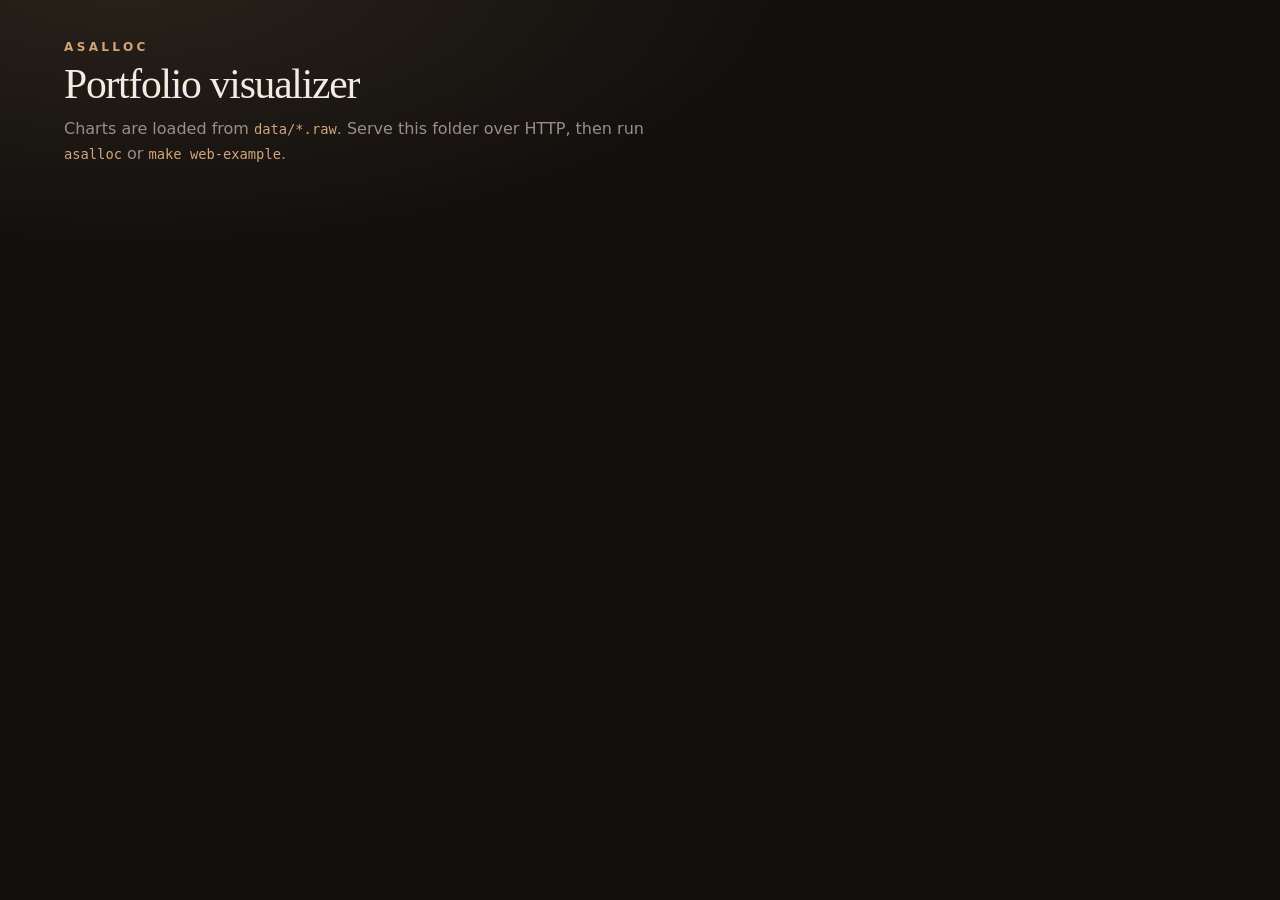
==== visual/web/index.html @ 7b016202 "introduce local web visualizer * Default portfolio charts to a local web visualizer * Write pie payl" ====
<!DOCTYPE html>
<html lang="en">
  <head>
    <meta charset="utf-8" />
    <meta name="viewport" content="width=device-width, initial-scale=1" />
    <title>asalloc visualizer</title>
    <link rel="stylesheet" href="styles.css" />
  </head>
  <body>
    <header class="masthead">
      <p class="wordmark">asalloc</p>
      <h1>Portfolio visualizer</h1>
      <p class="lede">Charts are loaded from <code>data/*.raw</code>. Serve this folder over HTTP, then run <code>asalloc</code> or <code>make web-example</code>.</p>
    </header>
    <main id="gallery" class="gallery" aria-live="polite"></main>
    <p id="status" class="status" hidden></p>
    <script src="app.js"></script>
  </body>
</html>
---- visual/web/styles.css ----
:root {
  --ink: #12100e;
  --paper: #1c1916;
  --line: #3a332c;
  --text: #f3ece3;
  --muted: #9a8f82;
  --gold: #d4a574;
  --shadow: 0 18px 40px rgba(0, 0, 0, 0.28);
}

*,
*::before,
*::after {
  box-sizing: border-box;
}

html,
body {
  margin: 0;
  min-height: 100%;
  background:
    radial-gradient(1200px 500px at 10% -10%, rgba(212, 165, 116, 0.12), transparent 55%),
    var(--ink);
  color: var(--text);
  font-family: "Segoe UI", system-ui, -apple-system, sans-serif;
}

body {
  padding: 2.5rem 1.5rem 4rem;
}

.masthead {
  max-width: 72rem;
  margin: 0 auto 2.5rem;
}

.wordmark {
  margin: 0 0 0.35rem;
  color: var(--gold);
  font-size: 0.75rem;
  font-weight: 600;
  letter-spacing: 0.28em;
  text-transform: uppercase;
}

h1 {
  margin: 0 0 0.6rem;
  font-family: Georgia, "Iowan Old Style", "Palatino Linotype", serif;
  font-size: clamp(1.8rem, 4vw, 2.6rem);
  font-weight: 500;
  letter-spacing: -0.03em;
}

.lede {
  margin: 0;
  max-width: 40rem;
  color: var(--muted);
  line-height: 1.55;
}

code {
  font-family: ui-monospace, "SF Mono", Menlo, monospace;
  font-size: 0.86em;
  color: var(--gold);
}

.gallery {
  display: grid;
  grid-template-columns: repeat(auto-fit, minmax(18rem, 1fr));
  gap: 1.4rem;
  max-width: 72rem;
  margin: 0 auto;
}

.card {
  background: var(--paper);
  border: 1px solid var(--line);
  border-radius: 1.1rem;
  box-shadow: var(--shadow);
  padding: 1.35rem 1.35rem 1.15rem;
}

.card h2 {
  margin: 0 0 1rem;
  font-family: Georgia, "Iowan Old Style", Palatino, serif;
  font-size: 1.05rem;
  font-weight: 500;
  line-height: 1.35;
}

.chart-wrap {
  display: grid;
  place-items: center;
}

.donut {
  width: min(100%, 16rem);
  height: auto;
  overflow: visible;
}

.legend {
  list-style: none;
  margin: 1.1rem 0 0;
  padding: 0;
  display: grid;
  gap: 0.45rem;
}

.legend li {
  display: grid;
  grid-template-columns: 0.7rem 1fr auto;
  gap: 0.65rem;
  align-items: center;
  font-size: 0.86rem;
  color: var(--muted);
}

.swatch {
  width: 0.7rem;
  height: 0.7rem;
  border-radius: 999px;
}

.legend .label {
  color: var(--text);
}

.legend .pct {
  font-variant-numeric: tabular-nums;
  color: var(--muted);
}

.empty,
.status {
  max-width: 72rem;
  margin: 3rem auto 0;
  padding: 2.2rem 1.6rem;
  border: 1px dashed var(--line);
  border-radius: 1.1rem;
  color: var(--muted);
  text-align: center;
  line-height: 1.6;
}

.empty strong {
  display: block;
  margin-bottom: 0.4rem;
  color: var(--text);
  font-family: Georgia, Palatino, serif;
  font-size: 1.2rem;
  font-weight: 500;
}

.status[hidden] {
  display: none;
}
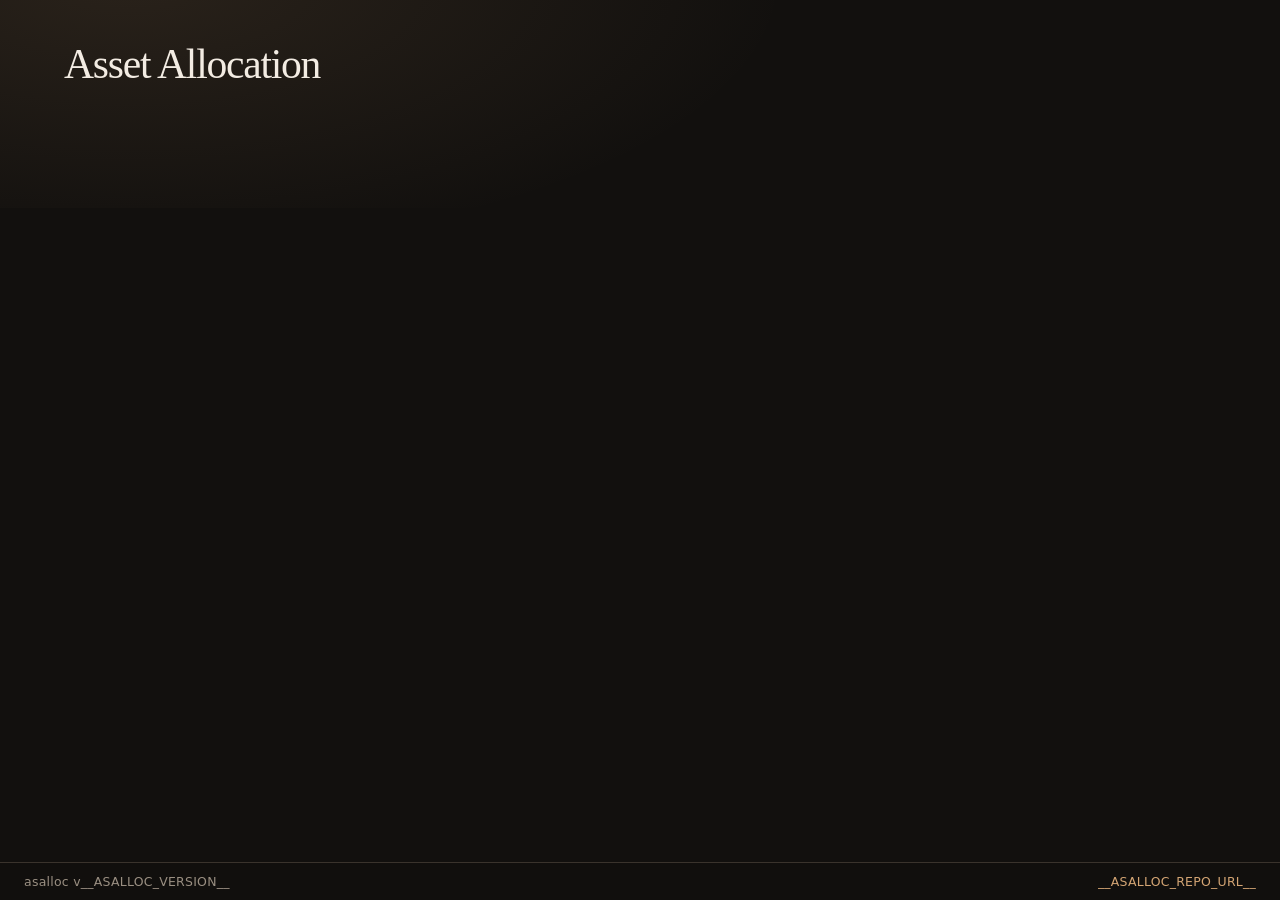
==== commit dbf1d3a3: "make fine adjustments to the web visuals" ====
--- a/visual/web/index.html
+++ b/visual/web/index.html
@@ -3,17 +3,19 @@
   <head>
     <meta charset="utf-8" />
     <meta name="viewport" content="width=device-width, initial-scale=1" />
-    <title>asalloc visualizer</title>
+    <title>Asset Allocation</title>
     <link rel="stylesheet" href="styles.css" />
   </head>
   <body>
     <header class="masthead">
-      <p class="wordmark">asalloc</p>
-      <h1>Portfolio visualizer</h1>
-      <p class="lede">Charts are loaded from <code>data/*.raw</code>. Serve this folder over HTTP, then run <code>asalloc</code> or <code>make web-example</code>.</p>
+      <h1>Asset Allocation</h1>
     </header>
     <main id="gallery" class="gallery" aria-live="polite"></main>
     <p id="status" class="status" hidden></p>
+    <footer class="site-footer">
+      <span>asalloc v__ASALLOC_VERSION__</span>
+      <a href="__ASALLOC_REPO_URL__">__ASALLOC_REPO_URL__</a>
+    </footer>
     <script src="app.js"></script>
   </body>
 </html>
--- a/visual/web/styles.css
+++ b/visual/web/styles.css
@@ -26,7 +26,7 @@
 }
 
 body {
-  padding: 2.5rem 1.5rem 4rem;
+  padding: 2.5rem 1.5rem 5rem;
 }
 
 .masthead {
@@ -34,28 +34,12 @@
   margin: 0 auto 2.5rem;
 }
 
-.wordmark {
-  margin: 0 0 0.35rem;
-  color: var(--gold);
-  font-size: 0.75rem;
-  font-weight: 600;
-  letter-spacing: 0.28em;
-  text-transform: uppercase;
-}
-
 h1 {
-  margin: 0 0 0.6rem;
+  margin: 0;
   font-family: Georgia, "Iowan Old Style", "Palatino Linotype", serif;
   font-size: clamp(1.8rem, 4vw, 2.6rem);
   font-weight: 500;
   letter-spacing: -0.03em;
-}
-
-.lede {
-  margin: 0;
-  max-width: 40rem;
-  color: var(--muted);
-  line-height: 1.55;
 }
 
 code {
@@ -155,3 +139,32 @@
 .status[hidden] {
   display: none;
 }
+
+.site-footer {
+  position: fixed;
+  left: 0;
+  right: 0;
+  bottom: 0;
+  display: flex;
+  justify-content: space-between;
+  align-items: center;
+  gap: 1rem;
+  padding: 0.7rem 1.5rem;
+  background: rgba(18, 16, 14, 0.92);
+  border-top: 1px solid var(--line);
+  color: var(--muted);
+  font-size: 0.78rem;
+  letter-spacing: 0.02em;
+}
+
+.site-footer a {
+  color: var(--gold);
+  text-decoration: none;
+  overflow: hidden;
+  text-overflow: ellipsis;
+  white-space: nowrap;
+}
+
+.site-footer a:hover {
+  text-decoration: underline;
+}
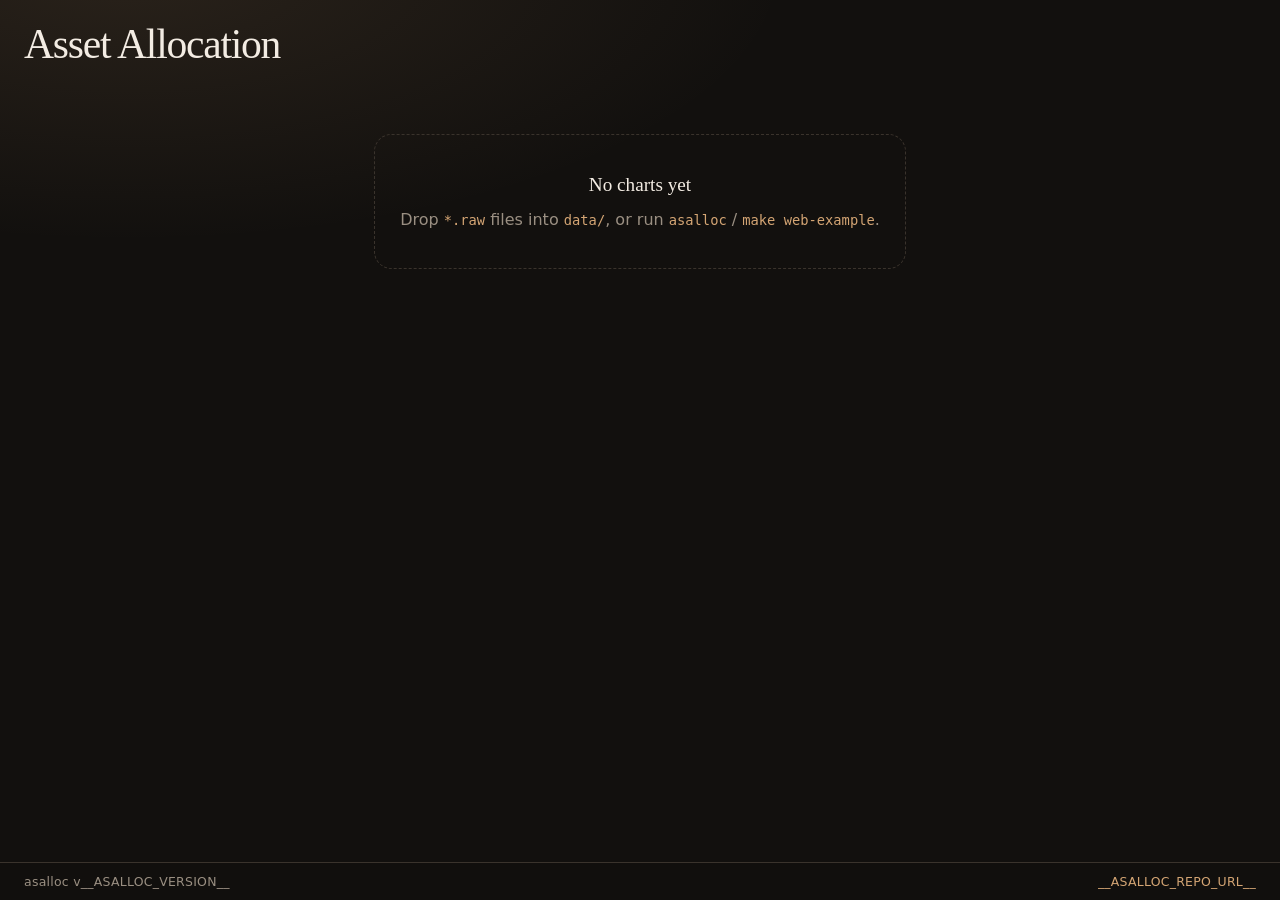
==== commit aab17084: "print last modified timestamp" ====
--- a/visual/web/index.html
+++ b/visual/web/index.html
@@ -13,7 +13,7 @@
     <main id="gallery" class="gallery" aria-live="polite"></main>
     <p id="status" class="status" hidden></p>
     <footer class="site-footer">
-      <span>asalloc v__ASALLOC_VERSION__</span>
+      <span id="version-label">asalloc v__ASALLOC_VERSION__</span>
       <a href="__ASALLOC_REPO_URL__">__ASALLOC_REPO_URL__</a>
     </footer>
     <script src="app.js"></script>
--- a/visual/web/styles.css
+++ b/visual/web/styles.css
@@ -26,12 +26,12 @@
 }
 
 body {
-  padding: 2.5rem 1.5rem 5rem;
+  padding: 1.25rem 1.5rem 4rem;
 }
 
 .masthead {
-  max-width: 72rem;
-  margin: 0 auto 2.5rem;
+  max-width: 90rem;
+  margin: 0 auto 1.1rem;
 }
 
 h1 {
@@ -50,9 +50,9 @@
 
 .gallery {
   display: grid;
-  grid-template-columns: repeat(auto-fit, minmax(18rem, 1fr));
+  grid-template-columns: repeat(auto-fit, minmax(24rem, 1fr));
   gap: 1.4rem;
-  max-width: 72rem;
+  max-width: 90rem;
   margin: 0 auto;
 }
 
@@ -61,11 +61,11 @@
   border: 1px solid var(--line);
   border-radius: 1.1rem;
   box-shadow: var(--shadow);
-  padding: 1.35rem 1.35rem 1.15rem;
+  padding: 0.85rem 1.2rem 0.9rem;
 }
 
 .card h2 {
-  margin: 0 0 1rem;
+  margin: 0 0 0.35rem;
   font-family: Georgia, "Iowan Old Style", Palatino, serif;
   font-size: 1.05rem;
   font-weight: 500;
@@ -78,32 +78,72 @@
 }
 
 .donut {
-  width: min(100%, 16rem);
+  width: min(100%, 24rem);
   height: auto;
   overflow: visible;
 }
 
+.wedge-label {
+  fill: #fff;
+  stroke: #111;
+  stroke-width: 2.4px;
+  stroke-linejoin: round;
+  paint-order: stroke fill;
+  font-weight: 600;
+  pointer-events: none;
+}
+
 .legend {
-  list-style: none;
-  margin: 1.1rem 0 0;
+  width: 100%;
+  margin: 0.35rem 0 0;
   padding: 0;
-  display: grid;
-  gap: 0.45rem;
-}
-
-.legend li {
-  display: grid;
-  grid-template-columns: 0.7rem 1fr auto;
+  border-collapse: collapse;
+  table-layout: fixed;
+}
+
+.legend td {
+  padding: 0.28rem 0;
+  font-size: 0.86rem;
+  color: var(--muted);
+  vertical-align: middle;
+  border: none;
+}
+
+.legend tr.group-total td {
+  padding-top: 0.5rem;
+  border-top: 1px solid var(--line);
+}
+
+.legend .name {
+  width: 50%;
+}
+
+.legend .name-cell {
+  display: flex;
+  align-items: center;
   gap: 0.65rem;
-  align-items: center;
-  font-size: 0.86rem;
-  color: var(--muted);
+}
+
+.legend .pct,
+.legend .val {
+  width: 25%;
+  font-variant-numeric: tabular-nums;
+  text-align: right;
+  white-space: nowrap;
 }
 
 .swatch {
   width: 0.7rem;
   height: 0.7rem;
   border-radius: 999px;
+  flex-shrink: 0;
+}
+
+.swatch.grouped {
+  height: 2px;
+  border-radius: 0;
+  background: var(--gold);
+  align-self: center;
 }
 
 .legend .label {
@@ -113,11 +153,22 @@
 .legend .pct {
   font-variant-numeric: tabular-nums;
   color: var(--muted);
+  text-align: right;
+  white-space: nowrap;
+}
+
+.closing-title {
+  margin: 0.55rem 0 0;
+  padding-top: 0.5rem;
+  border-top: 1px solid var(--line);
+  font-weight: 700;
+  font-size: 0.95rem;
+  color: var(--text);
 }
 
 .empty,
 .status {
-  max-width: 72rem;
+  max-width: 90rem;
   margin: 3rem auto 0;
   padding: 2.2rem 1.6rem;
   border: 1px dashed var(--line);
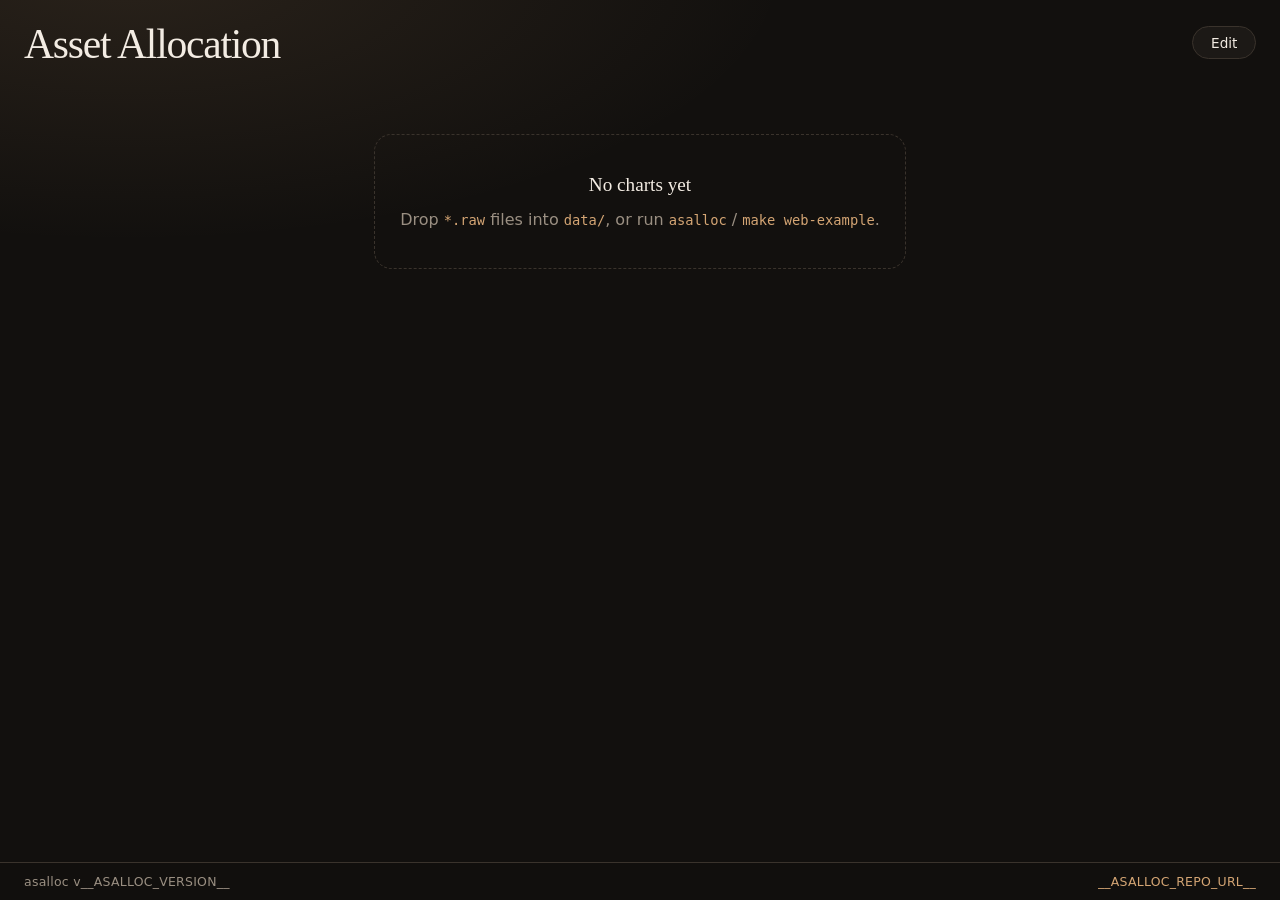
==== commit 1dd4eaa2: "wire constituent page in app" ====
--- a/visual/web/index.html
+++ b/visual/web/index.html
@@ -4,11 +4,13 @@
     <meta charset="utf-8" />
     <meta name="viewport" content="width=device-width, initial-scale=1" />
     <title>Asset Allocation</title>
+    <link rel="icon" type="image/png" href="favicon.png" />
     <link rel="stylesheet" href="styles.css" />
   </head>
   <body>
     <header class="masthead">
       <h1>Asset Allocation</h1>
+      <a class="nav-button" href="/constituents">Edit</a>
     </header>
     <main id="gallery" class="gallery" aria-live="polite"></main>
     <p id="status" class="status" hidden></p>
--- a/visual/web/styles.css
+++ b/visual/web/styles.css
@@ -30,7 +30,7 @@
 }
 
 .masthead {
-  max-width: 90rem;
+  max-width: 100rem;
   margin: 0 auto 1.1rem;
 }
 
@@ -52,7 +52,7 @@
   display: grid;
   grid-template-columns: repeat(auto-fit, minmax(24rem, 1fr));
   gap: 1.4rem;
-  max-width: 90rem;
+  max-width: 100rem;
   margin: 0 auto;
 }
 
@@ -78,7 +78,7 @@
 }
 
 .donut {
-  width: min(100%, 24rem);
+  width: min(100%, 23rem);
   height: auto;
   overflow: visible;
 }
@@ -115,7 +115,7 @@
 }
 
 .legend .name {
-  width: 50%;
+  width: 40%;
 }
 
 .legend .name-cell {
@@ -126,7 +126,7 @@
 
 .legend .pct,
 .legend .val {
-  width: 25%;
+  width: 30%;
   font-variant-numeric: tabular-nums;
   text-align: right;
   white-space: nowrap;
@@ -155,6 +155,10 @@
   color: var(--muted);
   text-align: right;
   white-space: nowrap;
+}
+
+.legend .val {
+  padding-left: 1.25rem;
 }
 
 .closing-title {
@@ -168,7 +172,7 @@
 
 .empty,
 .status {
-  max-width: 90rem;
+  max-width: 100rem;
   margin: 3rem auto 0;
   padding: 2.2rem 1.6rem;
   border: 1px dashed var(--line);
@@ -219,3 +223,124 @@
 .site-footer a:hover {
   text-decoration: underline;
 }
+
+/* Narrow phones: single column, smaller type, tighter spacing so each
+   plot frame fits the viewport and all legend columns stay visible. */
+@media (max-width: 34rem) {
+  body {
+    padding: 1rem 0.75rem 4rem;
+  }
+
+  .gallery {
+    grid-template-columns: 1fr;
+    gap: 1rem;
+  }
+
+  .card {
+    padding: 0.75rem 0.9rem 0.8rem;
+  }
+
+  .card h2 {
+    font-size: 0.95rem;
+  }
+
+  .donut {
+    width: min(100%, 17rem);
+  }
+
+  .legend td {
+    font-size: 0.78rem;
+  }
+
+  .legend .name {
+    width: 46%;
+  }
+
+  .legend .pct {
+    width: 18%;
+    transform: translateX(0.4rem);
+  }
+
+  .legend .val {
+    width: 36%;
+    padding-left: 0.75rem;
+    font-size: 0.72rem;
+  }
+}
+
+.masthead {
+  position: relative;
+}
+
+.nav-button {
+  position: absolute;
+  top: 0.4rem;
+  right: 0;
+  display: inline-block;
+  padding: 0.45rem 1.1rem;
+  border: 1px solid var(--line);
+  border-radius: 999px;
+  background: var(--paper);
+  color: var(--text);
+  font-size: 0.85rem;
+  text-decoration: none;
+}
+
+.nav-button:hover {
+  border-color: var(--gold);
+  color: var(--gold);
+}
+
+.section-rule {
+  border: 0;
+  border-top: 1px solid var(--line);
+  margin: 1.6rem auto;
+  max-width: 100rem;
+}
+
+table {
+  width: 100%;
+  max-width: 100rem;
+  margin: 0 auto 0.4rem;
+  border-collapse: collapse;
+  font-size: 0.85rem;
+}
+
+th {
+  text-align: left;
+  color: var(--muted);
+  font-weight: 600;
+  padding: 0.35rem 0.5rem;
+  border-bottom: 1px solid var(--line);
+}
+
+td {
+  padding: 0.3rem 0.5rem;
+  border-bottom: 1px solid var(--line);
+  vertical-align: middle;
+}
+
+.cell-box {
+  display: inline-block;
+  min-width: 5.5rem;
+  padding: 0.25rem 0.5rem;
+  border-radius: 0.35rem;
+  border: 1px solid transparent;
+  background: var(--paper);
+  color: #ffffff;
+  font: inherit;
+}
+
+.cell-box.locked {
+  background: #4a443c;
+  color: #ffffff;
+}
+
+input.cell-box.editable {
+  border-color: var(--line);
+}
+
+.broker-mark {
+  display: inline-block;
+  line-height: 0;
+}
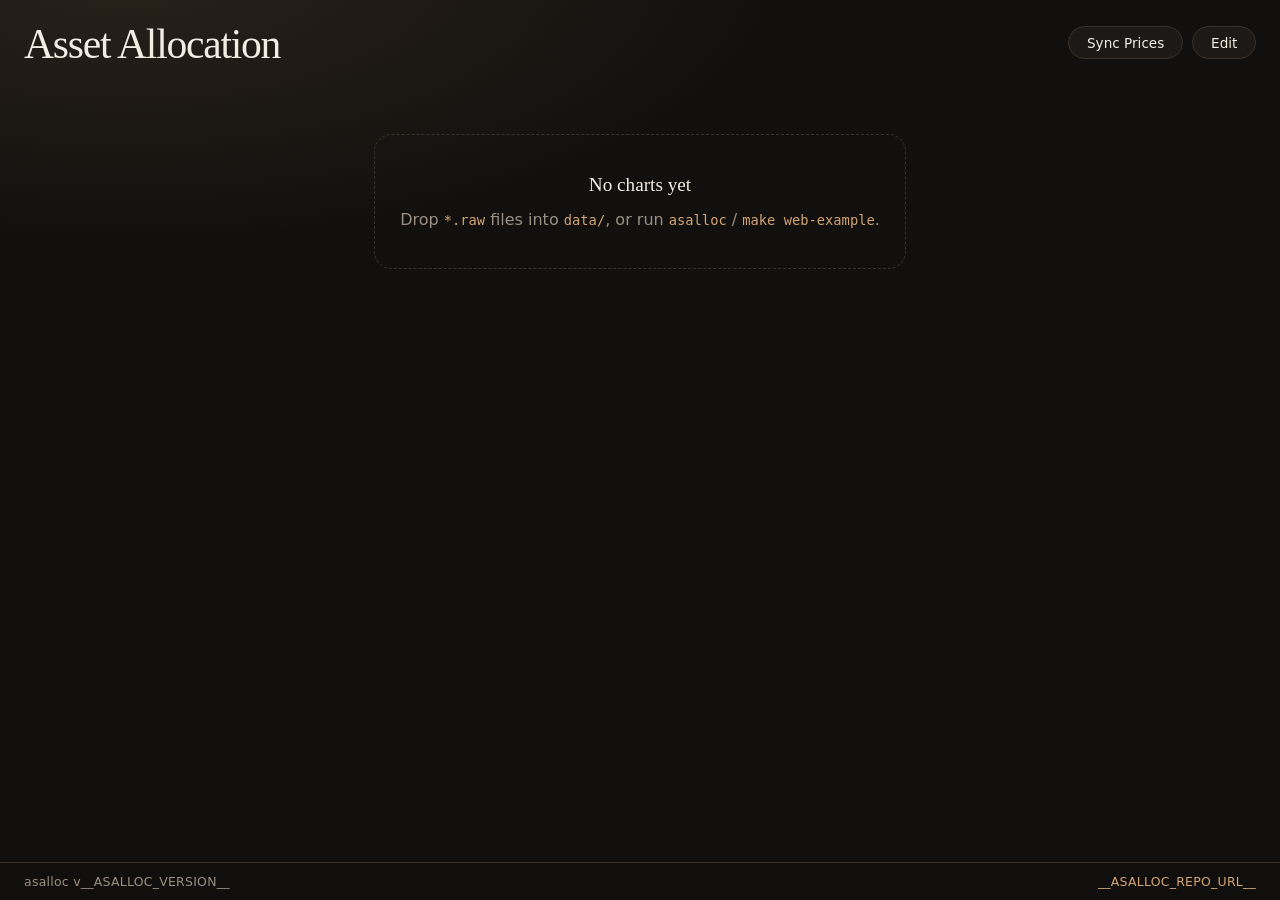
==== commit 8a9869c0: "add sync prices button" ====
--- a/visual/web/index.html
+++ b/visual/web/index.html
@@ -10,7 +10,10 @@
   <body>
     <header class="masthead">
       <h1>Asset Allocation</h1>
-      <a class="nav-button" href="/constituents">Edit</a>
+      <div class="nav-buttons">
+        <a id="sync-link" class="nav-button" href="/api/update">Sync Prices</a>
+        <a class="nav-button" href="/constituents">Edit</a>
+      </div>
     </header>
     <main id="gallery" class="gallery" aria-live="polite"></main>
     <p id="status" class="status" hidden></p>
@@ -19,5 +22,6 @@
       <a href="__ASALLOC_REPO_URL__">__ASALLOC_REPO_URL__</a>
     </footer>
     <script src="app.js"></script>
+    <script src="dashboard.js"></script>
   </body>
 </html>
--- a/visual/web/styles.css
+++ b/visual/web/styles.css
@@ -272,10 +272,15 @@
   position: relative;
 }
 
-.nav-button {
+.nav-buttons {
   position: absolute;
   top: 0.4rem;
   right: 0;
+  display: flex;
+  gap: 0.6rem;
+}
+
+.nav-button {
   display: inline-block;
   padding: 0.45rem 1.1rem;
   border: 1px solid var(--line);
@@ -291,6 +296,11 @@
   color: var(--gold);
 }
 
+.nav-button[aria-disabled="true"] {
+  opacity: 0.5;
+  pointer-events: none;
+}
+
 .section-rule {
   border: 0;
   border-top: 1px solid var(--line);
@@ -303,7 +313,48 @@
   max-width: 100rem;
   margin: 0 auto 0.4rem;
   border-collapse: collapse;
+  table-layout: fixed;
   font-size: 0.85rem;
+}
+
+.table-scroll {
+  max-width: 100rem;
+  margin: 0 auto;
+  overflow-x: auto;
+  -webkit-overflow-scrolling: touch;
+}
+
+.table-scroll table {
+  min-width: 52rem;
+}
+
+th:nth-child(1),
+td:nth-child(1) {
+  width: 36%;
+}
+
+th:nth-child(2),
+td:nth-child(2),
+th:nth-child(4),
+td:nth-child(4) {
+  width: 19%;
+}
+
+th:nth-child(3),
+td:nth-child(3) {
+  width: 14%;
+}
+
+th:nth-child(5),
+td:nth-child(5) {
+  width: 12%;
+}
+
+td.name {
+  text-align: right;
+  white-space: nowrap;
+  overflow: hidden;
+  text-overflow: ellipsis;
 }
 
 th {
@@ -312,6 +363,11 @@
   font-weight: 600;
   padding: 0.35rem 0.5rem;
   border-bottom: 1px solid var(--line);
+}
+
+th,
+td {
+  text-align: right;
 }
 
 td {
@@ -322,13 +378,15 @@
 
 .cell-box {
   display: inline-block;
-  min-width: 5.5rem;
+  box-sizing: border-box;
+  width: 6rem;
   padding: 0.25rem 0.5rem;
   border-radius: 0.35rem;
   border: 1px solid transparent;
   background: var(--paper);
   color: #ffffff;
   font: inherit;
+  text-align: right;
 }
 
 .cell-box.locked {
@@ -337,7 +395,20 @@
 }
 
 input.cell-box.editable {
+  margin: 0;
   border-color: var(--line);
+  transition: background-color 0.5s ease;
+}
+
+input.cell-box.editable.saved-flash {
+  background-color: #2e5b34;
+}
+
+.unit {
+  margin-left: 0.4rem;
+  color: var(--muted);
+  font-size: 0.85rem;
+  white-space: nowrap;
 }
 
 .broker-mark {
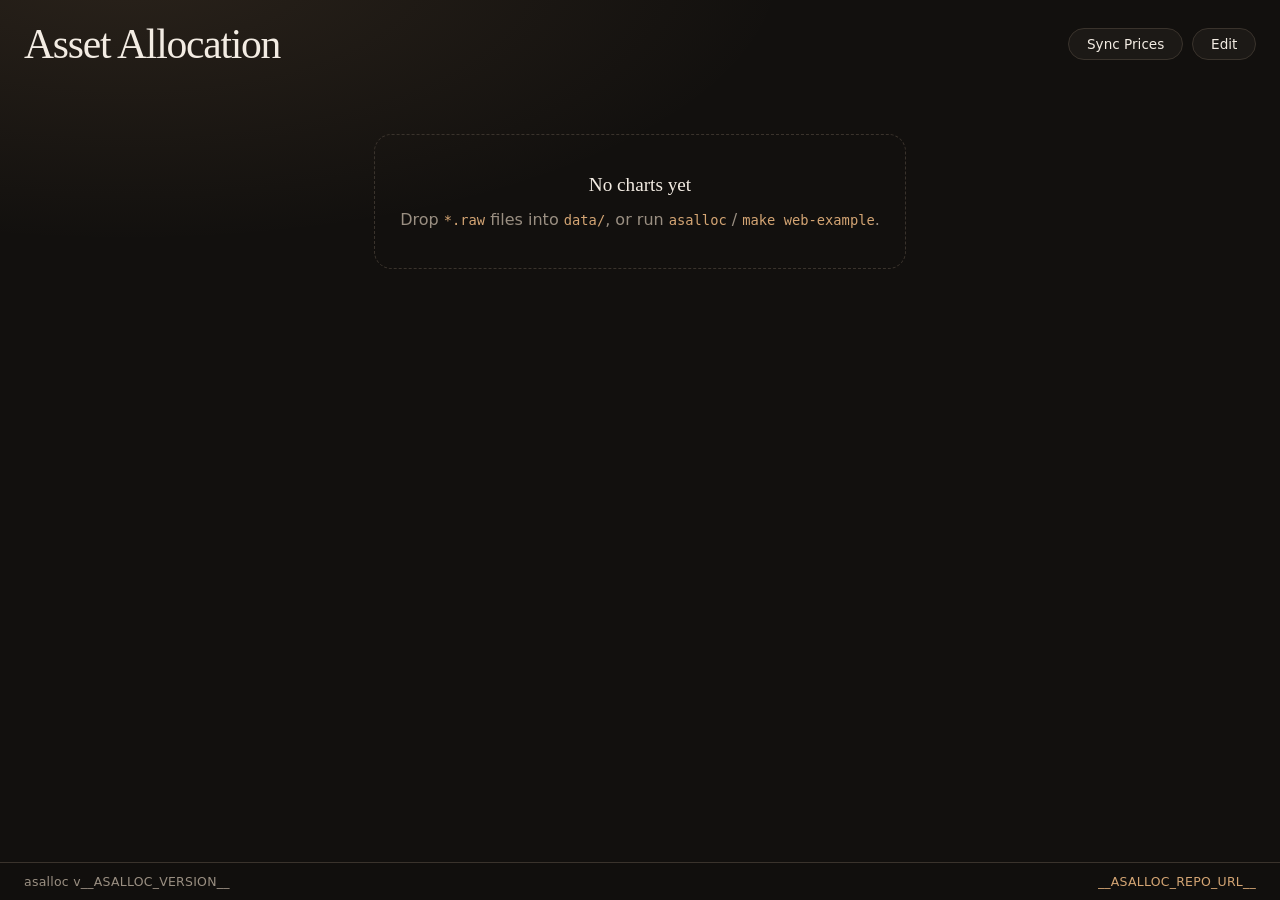
==== commit e87967a6: "make ui improvements * buttons and layouts are cleaner * sync prices will now run in a separate thre" ====
--- a/visual/web/index.html
+++ b/visual/web/index.html
@@ -12,7 +12,7 @@
       <h1>Asset Allocation</h1>
       <div class="nav-buttons">
         <a id="sync-link" class="nav-button" href="/api/update">Sync Prices</a>
-        <a class="nav-button" href="/constituents">Edit</a>
+        <a id="edit-link" class="nav-button" href="/constituents">Edit</a>
       </div>
     </header>
     <main id="gallery" class="gallery" aria-live="polite"></main>
--- a/visual/web/styles.css
+++ b/visual/web/styles.css
@@ -231,6 +231,24 @@
     padding: 1rem 0.75rem 4rem;
   }
 
+  .masthead {
+    gap: 0.6rem;
+  }
+
+  .masthead h1 {
+    font-size: 1.3rem;
+    white-space: nowrap;
+  }
+
+  .nav-button {
+    padding: 0.35rem 0.8rem;
+    font-size: 0.78rem;
+  }
+
+  main section h2 {
+    font-size: 1.0rem;
+  }
+
   .gallery {
     grid-template-columns: 1fr;
     gap: 1rem;
@@ -272,11 +290,24 @@
   position: relative;
 }
 
+.masthead {
+  display: flex;
+  align-items: center;
+  justify-content: space-between;
+  gap: 1rem;
+}
+
+.masthead h1 {
+  flex: 1 1 auto;
+  min-width: 0;
+  white-space: nowrap;
+}
+
 .nav-buttons {
-  position: absolute;
-  top: 0.4rem;
-  right: 0;
+  flex: 0 1 auto;
   display: flex;
+  flex-wrap: wrap;
+  justify-content: flex-end;
   gap: 0.6rem;
 }
 
@@ -306,6 +337,12 @@
   border-top: 1px solid var(--line);
   margin: 1.6rem auto;
   max-width: 100rem;
+}
+
+main section h2 {
+  font-size: 1.2rem;
+  font-weight: 500;
+  margin: 0 0 0.6rem;
 }
 
 table {
@@ -415,3 +452,26 @@
   display: inline-block;
   line-height: 0;
 }
+
+.overlay {
+  position: fixed;
+  inset: 0;
+  z-index: 1000;
+  display: flex;
+  align-items: center;
+  justify-content: center;
+  background: rgba(0, 0, 0, 0.6);
+}
+
+.overlay[hidden] {
+  display: none;
+}
+
+.overlay span {
+  padding: 1rem 1.6rem;
+  border: 1px solid var(--line);
+  border-radius: 0.8rem;
+  background: var(--paper);
+  color: var(--text);
+  font-size: 1rem;
+}
